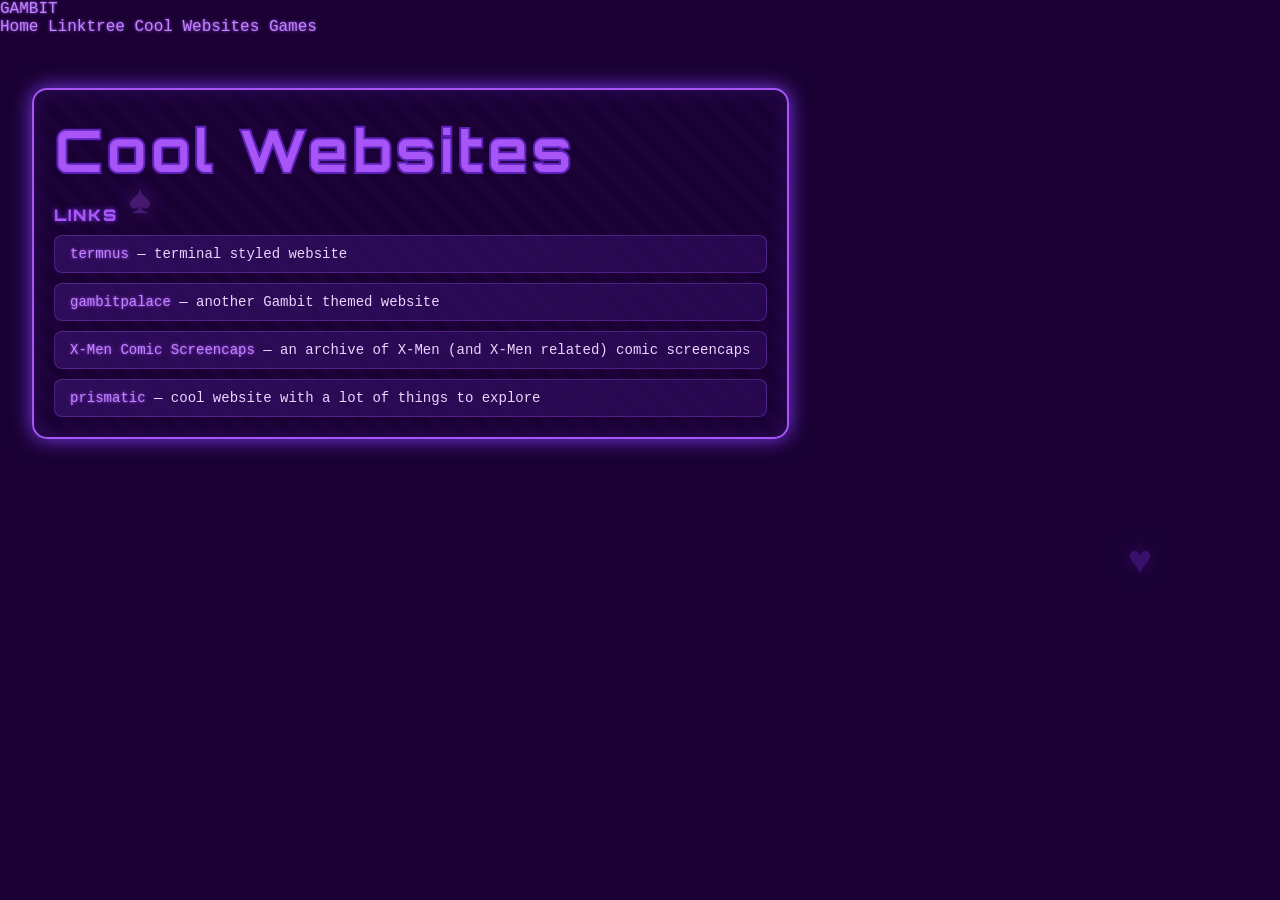
==== CoolWebsites.html @ 59b6ecd0 "Add files via upload" ====
<!DOCTYPE html>
<html lang="en">
<head>
    <meta charset="UTF-8">
    <meta name="viewport" content="width=device-width, initial-scale=1.0">
    <title>Cool Websites - Gambit's website</title>
    <link href="https://fonts.googleapis.com/css2?family=Orbitron:wght@400;700;900&display=swap" rel="stylesheet">
    <link rel="stylesheet" href="style.css">
</head>
<body>

    <div class="floating-cards"></div>

    <iframe id="header-frame" src="header.html" scrolling="no"></iframe>

    <div class="container">
        <main>
            <h1>Cool Websites</h1>

            <h4>Links</h4>

            <ul class="links-list">
                <li><a href="https://wingstako.neocities.org/">termnus</a> — terminal styled website</li>
                <li><a href="https://gambitpalace.neocities.org/">gambitpalace</a> — another Gambit themed website</li>
                <li><a href="https://eternalwounds.neocities.org/">X-Men Comic Screencaps</a> — an archive of X-Men (and X-Men related) comic screencaps</li>
                <li><a href="https://prismatic.pink">prismatic</a> — cool website with a lot of things to explore</li>
            </ul>
        </main>
    </div>

</body>
</html>
---- style.css ----
/* =============================================
   RESET
============================================= */
* {
    margin: 0;
    padding: 0;
    box-sizing: border-box;
}

/* =============================================
   BODY
============================================= */
body {
    background-image: url(https://static.beebom.com/wp-content/uploads/2025/11/rivals-gambit.jpg?w=1200&quality=75);
    background-color: #1a0033;
    background-repeat: no-repeat;
    background-size: cover;
    background-attachment: fixed;
    background-position: center;
    font-family: 'Courier New', georgia;
    color: #e9d5ff;
    min-height: 100vh;
}

/* =============================================
   HEADER IFRAME
============================================= */
#header-frame {
    width: 100%;
    height: 58px;
    border: none;
    display: block;
    position: sticky;
    top: 0;
    z-index: 1000;
}

/* =============================================
   MAIN CONTAINER
============================================= */
.container {
    max-width: 1400px;
    width: 95%;
    margin: 30px auto;
    display: flex;
    gap: 30px;
}

.col-left {
    width: 35%;
    display: flex;
    flex-direction: column;
    gap: 20px;
}

.col-right {
    width: 63%;
    display: flex;
    flex-direction: column;
    gap: 20px;
}

/* =============================================
   CONTENT BOXES
============================================= */
main, .profile-section {
    background-image: repeating-linear-gradient(
        45deg,
        transparent,
        transparent 10px,
        rgba(124, 58, 237, 0.03) 10px,
        rgba(124, 58, 237, 0.03) 20px
    );
    background-color: rgba(26, 0, 51, 0.95);
    background-attachment: fixed;
    padding: 20px;
    border: 2px solid #a855f7;
    border-radius: 15px;
    box-shadow: 0 0 20px #7c3aed, inset 0 0 20px rgba(124, 58, 237, 0.2);
    transition: all 0.3s ease-out;
    animation: fadeInUp 0.8s ease-out forwards;
}

main:hover, .profile-section:hover {
    background-color: rgba(26, 0, 51, 0.98);
    box-shadow: 0 0 30px #a855f7, inset 0 0 30px rgba(168, 85, 247, 0.3);
    transform: scale(1.01);
}

/* =============================================
   HEADINGS
============================================= */
h1 {
    font-size: 60px;
    font-family: 'Orbitron', sans-serif;
    font-weight: 900;
    color: #a855f7;
    line-height: 80px;
    animation: glow 2s ease-in-out infinite alternate, cardFlip 0.8s ease-out backwards;
    -webkit-text-stroke: 2px #5b21b6;
    letter-spacing: 3px;
    margin-bottom: 10px;
}

h2, .section-heading {
    background: linear-gradient(135deg, #7c3aed 0%, #5b21b6 100%);
    font-family: 'Orbitron', sans-serif;
    color: #ffffff;
    font-size: 18px;
    font-weight: 900;
    text-shadow: 0 0 5px #000;
    border-radius: 8px 8px 0 0;
    padding: 12px;
    letter-spacing: 1px;
    margin: -20px -20px 15px -20px;
}

h4 {
    font-family: 'Orbitron', sans-serif;
    font-size: 16px;
    font-weight: 900;
    color: #a855f7;
    text-shadow: 0 0 5px #7c3aed;
    text-transform: uppercase;
    letter-spacing: 2px;
    margin: 15px 0 10px 0;
}

p {
    font-size: 14px;
    line-height: 1.6;
    margin-bottom: 10px;
}

/* =============================================
   LINKS
============================================= */
a {
    color: #c084fc;
    text-shadow: 0 0 3px #a855f7;
    transition: all 0.2s;
    text-decoration: none;
}

a:hover {
    color: #ffff00;
    text-shadow: 0 0 8px #ffff00;
}

/* =============================================
   DETAILS TABLE
============================================= */
.details-table {
    width: 100%;
    border-collapse: collapse;
}

.details-table td {
    background: linear-gradient(135deg, rgba(124, 58, 237, 0.2) 0%, rgba(91, 33, 182, 0.2) 100%);
    color: #e9d5ff;
    padding: 10px;
    border-bottom: 1px solid rgba(168, 85, 247, 0.3);
    font-size: 13px;
}

.details-table td:first-child {
    background: linear-gradient(135deg, rgba(124, 58, 237, 0.4) 0%, rgba(91, 33, 182, 0.4) 100%);
    color: #ffffff;
    font-family: 'Orbitron', sans-serif;
    font-weight: bold;
    width: 40%;
}

/* =============================================
   LINKS LIST (Cool Websites page)
============================================= */
.links-list {
    list-style: none;
    display: flex;
    flex-direction: column;
    gap: 10px;
    margin-top: 10px;
}

.links-list li {
    background: linear-gradient(135deg, rgba(124, 58, 237, 0.2) 0%, rgba(91, 33, 182, 0.2) 100%);
    border: 1px solid rgba(168, 85, 247, 0.3);
    border-radius: 8px;
    padding: 10px 15px;
    font-size: 14px;
    transition: all 0.2s;
}

.links-list li:hover {
    background: linear-gradient(135deg, rgba(124, 58, 237, 0.4) 0%, rgba(91, 33, 182, 0.4) 100%);
    border-color: #a855f7;
}

/* =============================================
   ANIMATIONS
============================================= */
@keyframes glow {
    from { text-shadow: 0 0 10px #7c3aed, 0 0 20px #5b21b6, 0 0 30px #a855f7; }
    to { text-shadow: 0 0 20px #7c3aed, 0 0 30px #5b21b6, 0 0 40px #a855f7, 0 0 50px #c084fc; }
}

@keyframes fadeInUp {
    from { opacity: 0; transform: translateY(30px); }
    to { opacity: 1; transform: translateY(0); }
}

@keyframes cardFlip {
    from { opacity: 0; transform: rotateY(90deg); }
    to { opacity: 1; transform: rotateY(0); }
}

@keyframes sparkle {
    0%, 100% { opacity: 0; }
    50% { opacity: 1; }
}

/* =============================================
   CUSTOM SCROLLBAR
============================================= */
::-webkit-scrollbar { width: 8px; }

::-webkit-scrollbar-track {
    background: linear-gradient(180deg, #1a0033 0%, #330066 100%);
    border-radius: 10px;
}

::-webkit-scrollbar-thumb {
    background: linear-gradient(180deg, #7c3aed 0%, #5b21b6 100%);
    border-radius: 10px;
    box-shadow: 0 0 10px #a855f7;
}

::-webkit-scrollbar-thumb:hover {
    background: linear-gradient(180deg, #a855f7 0%, #ffff00 100%);
    box-shadow: 0 0 15px #ffff00;
}

/* =============================================
   FLOATING CARD SUITS
============================================= */
.floating-cards {
    position: fixed;
    pointer-events: none;
    z-index: 1;
}

.floating-cards::before {
    content: "♠";
    position: fixed;
    top: 20%;
    left: 10%;
    font-size: 40px;
    color: #a855f7;
    opacity: 0.3;
    animation: sparkle 3s infinite;
    text-shadow: 0 0 20px #a855f7;
}

.floating-cards::after {
    content: "♥";
    position: fixed;
    top: 60%;
    right: 10%;
    font-size: 40px;
    color: #7c3aed;
    opacity: 0.3;
    animation: sparkle 4s infinite 1s;
    text-shadow: 0 0 20px #7c3aed;
}

/* =============================================
   RESPONSIVE LAYOUT
============================================= */
@media (max-width: 1024px) {
    .container {
        flex-direction: column;
        padding: 0 15px;
    }
    .col-left, .col-right {
        width: 100%;
    }
}
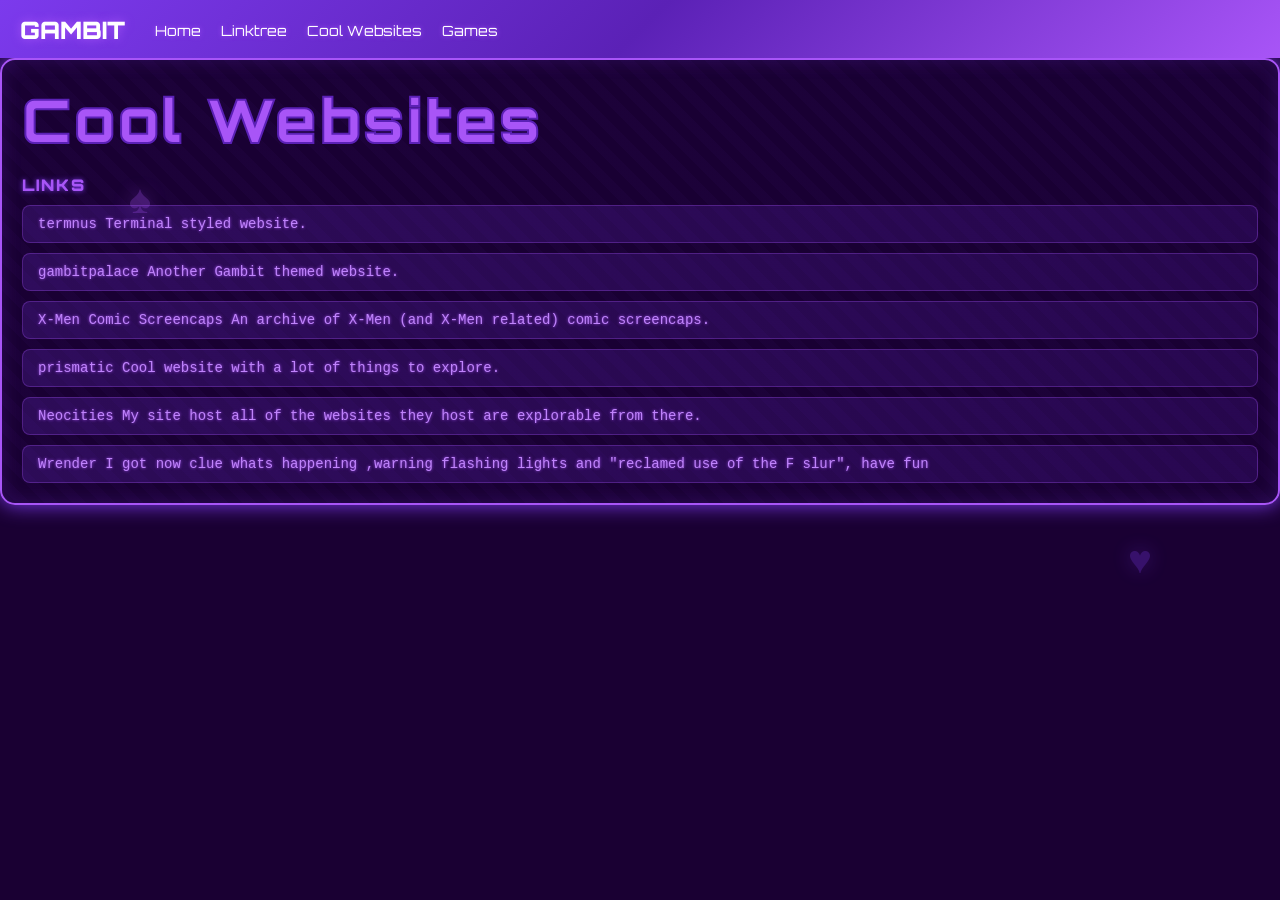
==== commit 7089bf06: "Update CoolWebsites.html" ====
--- a/CoolWebsites.html
+++ b/CoolWebsites.html
@@ -8,25 +8,56 @@
     <link rel="stylesheet" href="style.css">
 </head>
 <body>
-
+  <script>
+   window.addEventListener('message', function(e) {
+      if (e.data && e.data.iframeHeight) {
+        document.getElementById('header-frame').style.height = e.data.iframeHeight + 'px';
+      }
+    });
+  </script>
     <div class="floating-cards"></div>
-
     <iframe id="header-frame" src="header.html" scrolling="no"></iframe>
-
-    <div class="container">
+    <div class="container-single">
         <main>
             <h1>Cool Websites</h1>
-
             <h4>Links</h4>
-
             <ul class="links-list">
-                <li><a href="https://wingstako.neocities.org/">termnus</a> — terminal styled website</li>
-                <li><a href="https://gambitpalace.neocities.org/">gambitpalace</a> — another Gambit themed website</li>
-                <li><a href="https://eternalwounds.neocities.org/">X-Men Comic Screencaps</a> — an archive of X-Men (and X-Men related) comic screencaps</li>
-                <li><a href="https://prismatic.pink">prismatic</a> — cool website with a lot of things to explore</li>
+                <li>
+                    <a href="https://wingstako.neocities.org/" target="_blank">
+                        termnus
+                        <span>Terminal styled website.</span>
+                    </a>
+                </li>
+                <li>
+                    <a href="https://gambitpalace.neocities.org/" target="_blank">
+                        gambitpalace
+                        <span>Another Gambit themed website.</span>
+                    </a>
+                </li>
+                <li>
+                    <a href="https://eternalwounds.neocities.org/" target="_blank">
+                        X-Men Comic Screencaps
+                        <span>An archive of X-Men (and X-Men related) comic screencaps.</span>
+                    </a>
+                </li>
+                <li>
+                    <a href="https://prismatic.pink" target="_blank">
+                        prismatic
+                        <span>Cool website with a lot of things to explore.</span>
+                    </a>
+                </li>
+                <li>
+                    <a href="https://neocities.org" target="_blank">
+                        Neocities
+                        <span>My site host all of the websites they host are explorable from there.</span>
+                    </a>
+                </li>
+                <li>
+                    <a href="https://wrender.neocities.org/" target="_blank">
+                      Wrender
+                      <span> I got now clue whats happening ,warning flashing lights and "reclamed use of the F slur", have fun </span>
             </ul>
         </main>
     </div>
-
 </body>
 </html>
